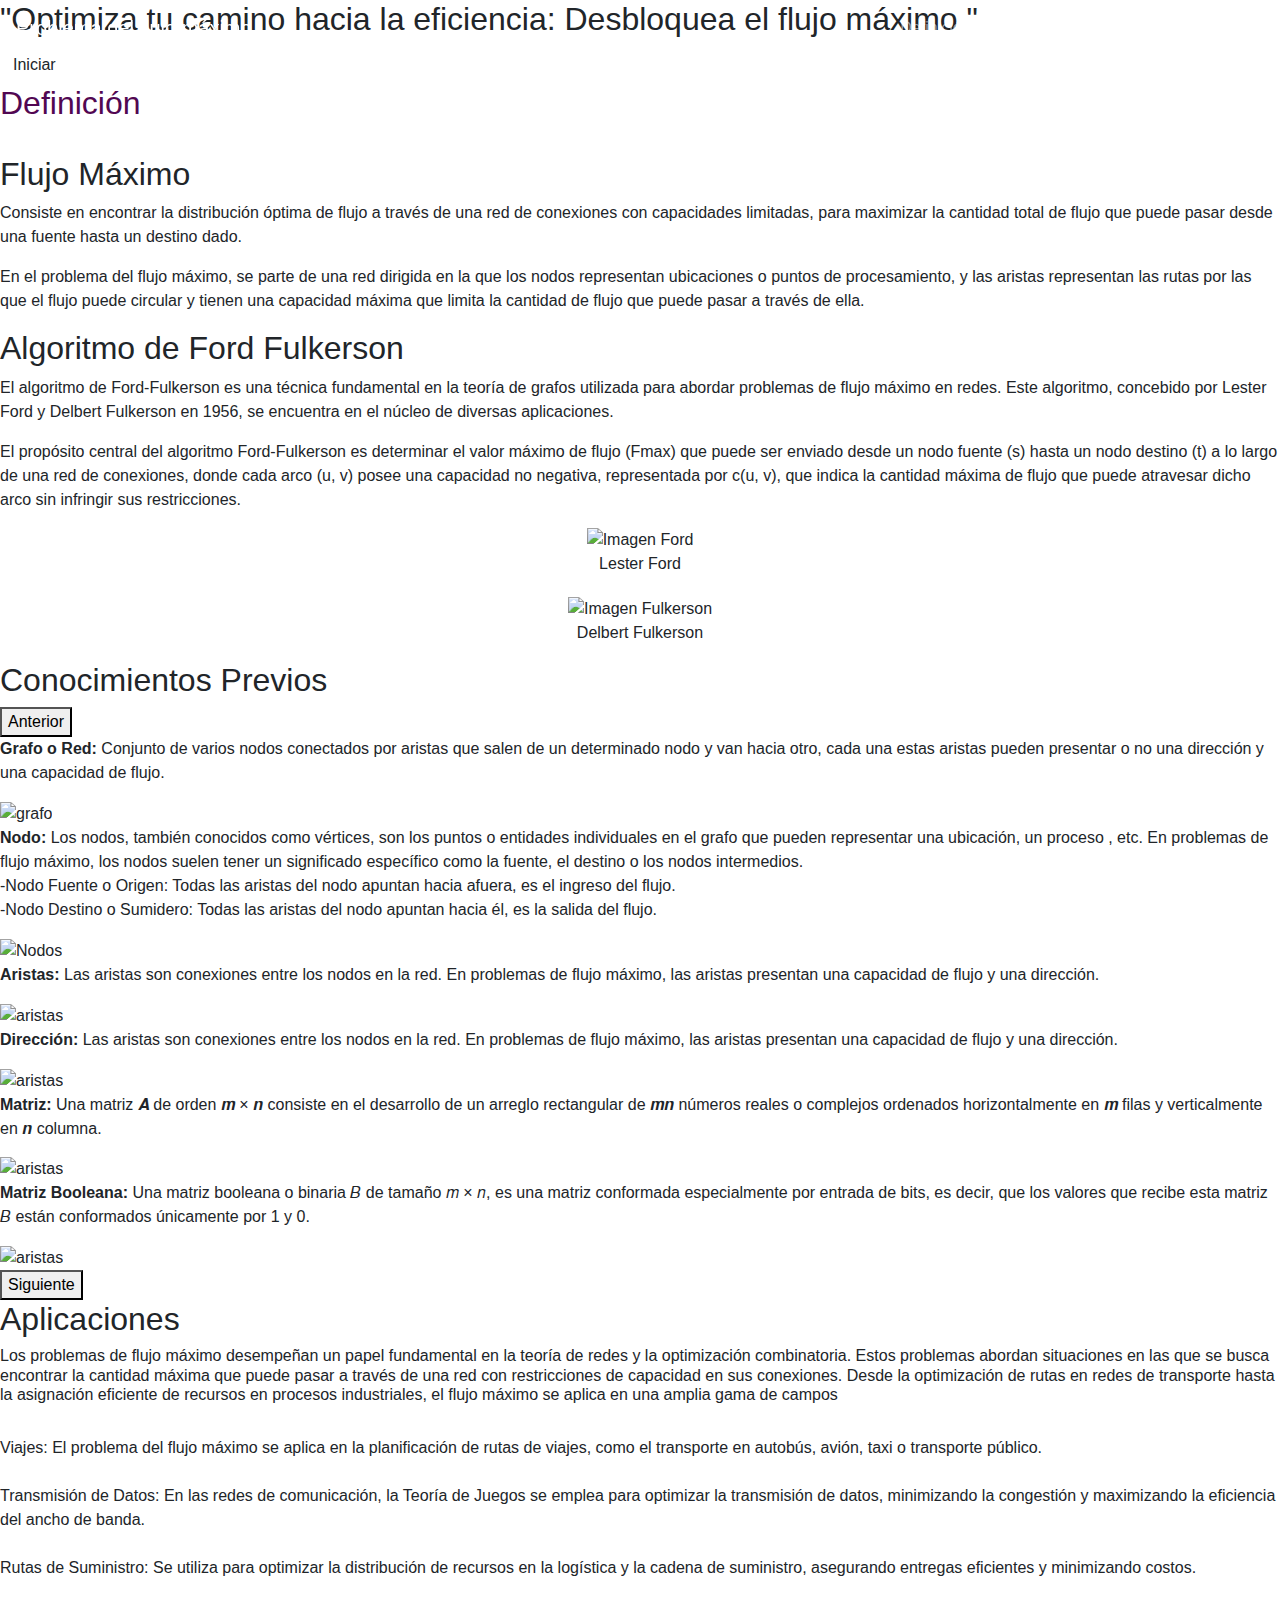
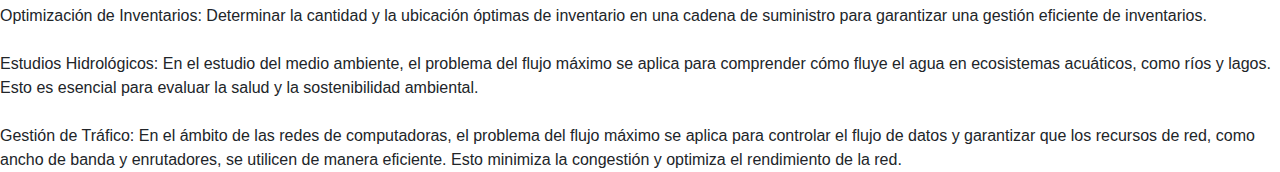
==== intento/templates/index.html @ 500e54c2 "START" ====
<!DOCTYPE html>
<html lang="en">
<head>
    <meta charset="UTF-8">
    <meta name="viewport" content="width=device-width, initial-scale=1.0">
    <title>Problema del Flujo Máximo</title>
    
    <link rel="stylesheet" href="/static/styles.css">
    <link rel="stylesheet" href="https://maxcdn.bootstrapcdn.com/bootstrap/4.5.2/css/bootstrap.min.css">
<script src="https://ajax.googleapis.com/ajax/libs/jquery/3.5.1/jquery.min.js"></script>
<script src="https://cdnjs.cloudflare.com/ajax/libs/popper.js/1.16.0/umd/popper.min.js"></script>
<script src="https://maxcdn.bootstrapcdn.com/bootstrap/4.5.2/js/bootstrap.min.js"></script>
<script src="https://kit.fontawesome.com/c13904b08e.js" crossorigin="anonymous"></script>

    
</head>
<body>
    <header>
        <nav class="navbar navbar-expand-lg navbar-dark  fixed-top">
            <a class="navbar-brand" href="#">Problema del flujo máximo</a>
            <button class="navbar-toggler" type="button" data-toggle="collapse" data-target="#navbarNav" aria-controls="navbarNav" aria-expanded="false" aria-label="Toggle navigation">
                <span class="navbar-toggler-icon"></span>
            </button>
            <div class="collapse navbar-collapse" id="navbarNav">
                <ul class="navbar-nav ml-auto">
                    <li class="nav-item">
                        <a class="nav-link" href="#definicion">Definición</a>
                    </li>
                    <li class="nav-item">
                        <a class="nav-link" href="#conocimientos">Conocimientos Previos</a>
                    </li>
                   
                    <li class="nav-item">
                        <a class="nav-link" href="#aplicaciones">Aplicaciones</a>
                    </li>
                </ul>
            </div>
        </nav>
            <div class="content">
                <div class="lema">
                    <h2>"Optimiza tu camino hacia la eficiencia: Desbloquea el flujo máximo "</h2>
                </div>
                <div class="boton">
                    <a href="/login" class="btn" >Iniciar</a>
                </div>
            </div>
        
    </header>

    <div class="definicion">
        <section id="definicion" >
        <div class="cuadro">
                
                 
                
            <div class="texto-def">
                <h2 style="  color: rgb(82, 7, 82); ">Definición</h2>
                 <br>
                <h2>Flujo Máximo</h2>
                <p>Consiste en encontrar la distribución óptima de flujo a través de una red de conexiones con capacidades limitadas, para maximizar la cantidad total de flujo que puede pasar desde una fuente hasta un destino dado.</p>
                <p>En el problema del flujo máximo, se parte de una red dirigida en la que los nodos representan ubicaciones o puntos de procesamiento, y las aristas representan las rutas por las que el flujo puede circular y tienen una capacidad máxima que limita la cantidad de flujo que puede pasar a través de ella.</p>
                <h2>Algoritmo de Ford Fulkerson</h2>
                <p>El algoritmo de Ford-Fulkerson es una técnica fundamental en la teoría de grafos utilizada para abordar problemas de flujo máximo en redes. Este algoritmo, concebido por Lester Ford y Delbert Fulkerson en 1956, se encuentra en el núcleo de diversas aplicaciones.</p>
                <p>El propósito central del algoritmo Ford-Fulkerson es determinar el valor máximo de flujo (Fmax) que puede ser enviado desde un nodo fuente (s) hasta un nodo destino (t) a lo largo de una red de conexiones, donde cada arco (u, v) posee una capacidad no negativa, representada por c(u, v), que indica la cantidad máxima de flujo que puede atravesar dicho arco sin infringir sus restricciones.</p>
            </div>
            <div class="fordfulk">
                <div style="text-align: center;">
                    <img src="static/assets/images/ford.jpg" alt="Imagen Ford" style="width: 190px; height: auto;">
                    <p>Lester Ford</p>
                </div>
                
                <div style="text-align: center; margin-top: 20px;">
                    <img src="static/assets/images/fulk.jpg" alt="Imagen Fulkerson" style="width: 190px; height: auto;">
                    <p>Delbert Fulkerson</p>
                </div>
            </div>
            
        </div>
        </section>
    </div>
    <div class="conocimientos">
        <section id="conocimientos">
            <div class="carrusel">
                <h2>Conocimientos Previos</h2>
                <button id="anterior" class="botoncarrusel">Anterior</button>
                <div class="elemento visible">
                    <p><strong>Grafo o Red:</strong> Conjunto de varios nodos conectados por aristas que salen de un determinado nodo y van hacia otro, cada una estas aristas pueden presentar o no una dirección y una capacidad de flujo.</p>
                    <img src="static/assets/images/grafo.png" alt="grafo" style="width: 30%; height: auto;">
                </div>
                <div class="elemento">
                    <p><strong>Nodo:</strong> Los nodos, también conocidos como vértices, son los puntos o entidades individuales en el grafo que pueden representar una ubicación, un proceso , etc. En problemas de flujo máximo, los nodos suelen tener un significado específico como la fuente, el destino o los nodos intermedios.
                        <br>
                            -Nodo Fuente o Origen: Todas las aristas del nodo apuntan hacia afuera, es el ingreso del flujo.
                        <br>
                            -Nodo Destino o Sumidero: Todas las aristas del nodo apuntan hacia él, es la salida del flujo.
                        </p>
                    <img src="static/assets/images/nodo.jpeg" alt="Nodos" style="width: 30%; height: auto;">
                </div>
                <div class="elemento">
                    <p><strong>Aristas:</strong> Las aristas son conexiones entre los nodos en la red. En problemas de flujo máximo, las aristas presentan una capacidad de flujo y una dirección.</p>
                    <img src="static/assets/images/aristas.png" alt="aristas" style="width: 30%; height: auto;">
                </div>
                <div class="elemento">
                    <p><strong>Dirección:</strong> Las aristas son conexiones entre los nodos en la red. En problemas de flujo máximo, las aristas presentan una capacidad de flujo y una dirección.</p>
                    <img src="static/assets/images/dirig.gif" alt="aristas" style="width: 30%; height: auto;">
                </div>
                <div class="elemento">
                    <p><strong>Matriz:</strong> Una matriz 𝑨 de orden 𝒎 × 𝒏 consiste en el desarrollo de un arreglo rectangular de 𝒎𝒏 números reales o complejos ordenados horizontalmente en 𝒎 filas y verticalmente en 𝒏 columna.
                    </p>
                    <img src="static/assets/images/matriz.png" alt="aristas" style="width: 30%; height: auto;">
                </div>
                <div class="elemento">
                    <p><strong>Matriz Booleana:</strong> Una matriz booleana o binaria 𝐵 de tamaño 𝑚 × 𝑛, es una matriz conformada especialmente por entrada de bits, es decir, que los valores que recibe esta matriz 𝐵 están conformados únicamente por 1 y 0.
                    </p>
                    <img src="static/assets/images/bool.png" alt="aristas" style="width: 30%; height: auto;">
                </div>
                
                <button id="siguiente"class="botoncarrusel">Siguiente</button>
            </div>
        
            <script>
                const elementos = document.querySelectorAll('.elemento');
                let indiceVisible = 0;
        
                function mostrarElemento(indice) {
                    elementos.forEach((elemento, index) => {
                        if (index === indice) {
                            elemento.classList.add('visible');
                        } else {
                            elemento.classList.remove('visible');
                        }
                    });
                }
        
                document.getElementById('anterior').addEventListener('click', () => {
                    indiceVisible = (indiceVisible - 1 + elementos.length) % elementos.length;
                    mostrarElemento(indiceVisible);
                });
        
                document.getElementById('siguiente').addEventListener('click', () => {
                    indiceVisible = (indiceVisible + 1) % elementos.length;
                    mostrarElemento(indiceVisible);
                });
        
                mostrarElemento(indiceVisible);
            </script>
        </section>
    </div>
        
     
    <div class="aplicaciones">    
        <section id="aplicaciones">
        <div class="cuadro2">
            <h2>Aplicaciones</h2>
            <h6>Los problemas de flujo máximo desempeñan un papel fundamental en la teoría de redes y la optimización combinatoria. Estos problemas abordan situaciones en las que se busca encontrar la cantidad máxima que puede pasar a través de una red con restricciones de capacidad en sus conexiones. Desde la optimización de rutas en redes de transporte hasta la asignación eficiente de recursos en procesos industriales, el flujo máximo se aplica en una amplia gama de campos</h4>
            <div class="items">
                <div class="viajes">
                    <i class="fa-solid fa-plane fa-beat fa-2xl" style="color: #9b2274;"></i>
                    <br>
                    <h7>Viajes: El problema del flujo máximo se aplica en la planificación de rutas de viajes, como el transporte en autobús, avión, taxi o transporte público.</li>
                </div>
                <div class="transmisión_datos">
                    <i class="fa-solid fa-ethernet fa-beat fa-2xl" style="color: #9b2274;"></i>
                    <br>

                    <h7>Transmisión de Datos: En las redes de comunicación, la Teoría de Juegos se emplea para optimizar la transmisión de datos, minimizando la congestión y maximizando la eficiencia del ancho de banda.</h7>
                </div>
                <div class="rutas">
                    <i class="fa-solid fa-route fa-beat fa-2xl" style="color: #9b2274;"></i>
                    <br>

                    <h7>Rutas de Suministro: Se utiliza para optimizar la distribución de recursos en la logística y la cadena de suministro, asegurando entregas eficientes y minimizando costos.</h7>
                </div>
                <div class="inventario">
                    <i class="fa-solid fa-warehouse fa-beat fa-2xl" style="color: #9b2274;" ></i>
                    <br>

                    <h7>Optimización de Inventarios: Determinar la cantidad y la ubicación óptimas de inventario en una cadena de suministro para garantizar una gestión eficiente de inventarios.</h7>
                </div> 
                <div class="hidro">
                    <i class="fa-solid fa-water fa-beat fa-2xl" style="color: #9b2274;"></i>
                    <br>

                    <h7>Estudios Hidrológicos: En el estudio del medio ambiente, el problema del flujo máximo se aplica para comprender cómo fluye el agua en ecosistemas acuáticos, como ríos y lagos. Esto es esencial para evaluar la salud y la sostenibilidad ambiental.</h7>
                </div> 
                <div class="trafico">
                    <i class="fa-solid fa-traffic-light fa-beat fa-2xl" style="color: #9b2274;"></i>
                    <br>

                    <h7>Gestión de Tráfico: En el ámbito de las redes de computadoras, el problema del flujo máximo se aplica para controlar el flujo de datos y garantizar que los recursos de red, como ancho de banda y enrutadores, se utilicen de manera eficiente. Esto minimiza la congestión y optimiza el rendimiento de la red.</h7>
                </div> 
            </div>
            </section>
        </div>
    </div>
</body>

</html>
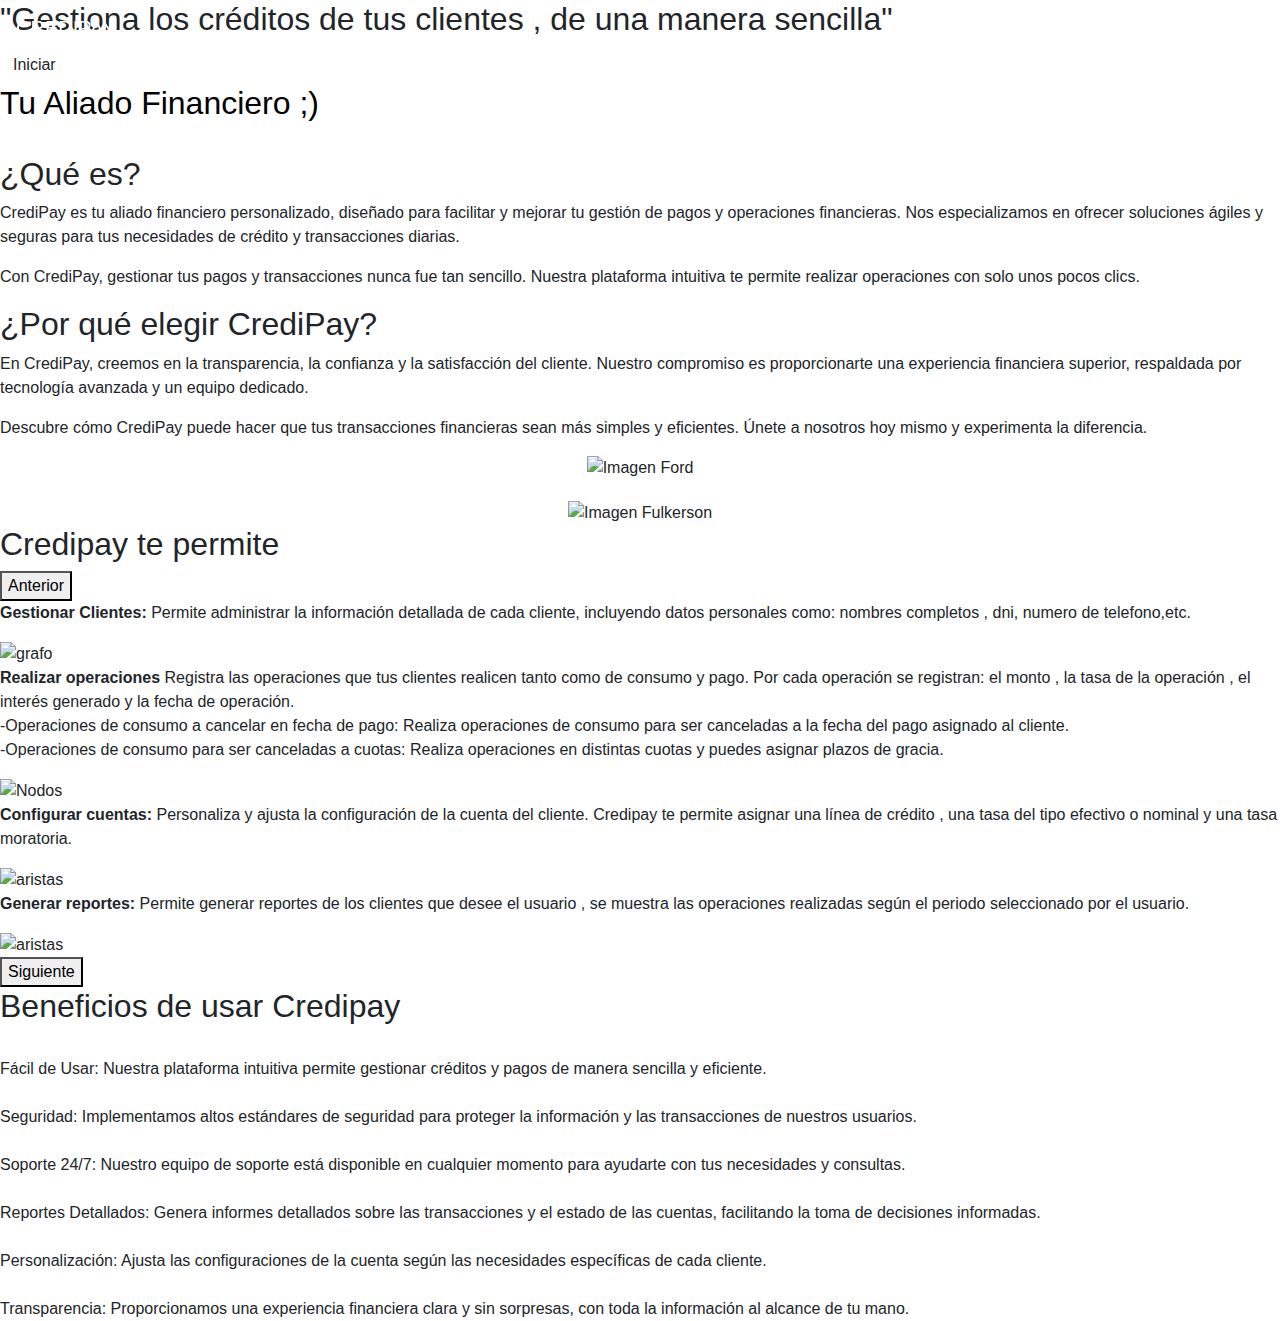
==== commit ad901d6c: "landing - prohibir exceder fecha de pago" ====
--- a/intento/templates/index.html
+++ b/intento/templates/index.html
@@ -3,7 +3,7 @@
 <head>
     <meta charset="UTF-8">
     <meta name="viewport" content="width=device-width, initial-scale=1.0">
-    <title>Problema del Flujo Máximo</title>
+    <title>CREDIPAY</title>
     
     <link rel="stylesheet" href="/static/styles.css">
     <link rel="stylesheet" href="https://maxcdn.bootstrapcdn.com/bootstrap/4.5.2/css/bootstrap.min.css">
@@ -17,28 +17,28 @@
 <body>
     <header>
         <nav class="navbar navbar-expand-lg navbar-dark  fixed-top">
-            <a class="navbar-brand" href="#">Problema del flujo máximo</a>
+            <a class="navbar-brand" href="#">CREDIPAY</a>
             <button class="navbar-toggler" type="button" data-toggle="collapse" data-target="#navbarNav" aria-controls="navbarNav" aria-expanded="false" aria-label="Toggle navigation">
                 <span class="navbar-toggler-icon"></span>
             </button>
             <div class="collapse navbar-collapse" id="navbarNav">
                 <ul class="navbar-nav ml-auto">
                     <li class="nav-item">
-                        <a class="nav-link" href="#definicion">Definición</a>
+                        <a class="nav-link" href="#definicion">¿Qué es Credipay?</a>
                     </li>
                     <li class="nav-item">
-                        <a class="nav-link" href="#conocimientos">Conocimientos Previos</a>
+                        <a class="nav-link" href="#conocimientos">Funciones</a>
                     </li>
                    
                     <li class="nav-item">
-                        <a class="nav-link" href="#aplicaciones">Aplicaciones</a>
+                        <a class="nav-link" href="#aplicaciones">Beneficios</a>
                     </li>
                 </ul>
             </div>
         </nav>
             <div class="content">
                 <div class="lema">
-                    <h2>"Optimiza tu camino hacia la eficiencia: Desbloquea el flujo máximo "</h2>
+                    <h2>"Gestiona los créditos de tus clientes , de una manera sencilla"</h2>
                 </div>
                 <div class="boton">
                     <a href="/login" class="btn" >Iniciar</a>
@@ -54,24 +54,23 @@
                  
                 
             <div class="texto-def">
-                <h2 style="  color: rgb(82, 7, 82); ">Definición</h2>
+                <h2 style="  color: rgb(0, 0, 0); ">Tu Aliado Financiero ;) </h2>
                  <br>
-                <h2>Flujo Máximo</h2>
-                <p>Consiste en encontrar la distribución óptima de flujo a través de una red de conexiones con capacidades limitadas, para maximizar la cantidad total de flujo que puede pasar desde una fuente hasta un destino dado.</p>
-                <p>En el problema del flujo máximo, se parte de una red dirigida en la que los nodos representan ubicaciones o puntos de procesamiento, y las aristas representan las rutas por las que el flujo puede circular y tienen una capacidad máxima que limita la cantidad de flujo que puede pasar a través de ella.</p>
-                <h2>Algoritmo de Ford Fulkerson</h2>
-                <p>El algoritmo de Ford-Fulkerson es una técnica fundamental en la teoría de grafos utilizada para abordar problemas de flujo máximo en redes. Este algoritmo, concebido por Lester Ford y Delbert Fulkerson en 1956, se encuentra en el núcleo de diversas aplicaciones.</p>
-                <p>El propósito central del algoritmo Ford-Fulkerson es determinar el valor máximo de flujo (Fmax) que puede ser enviado desde un nodo fuente (s) hasta un nodo destino (t) a lo largo de una red de conexiones, donde cada arco (u, v) posee una capacidad no negativa, representada por c(u, v), que indica la cantidad máxima de flujo que puede atravesar dicho arco sin infringir sus restricciones.</p>
+                <h2>¿Qué es?</h2>
+                <p>CrediPay es tu aliado financiero personalizado, diseñado para facilitar y mejorar tu gestión de pagos y operaciones financieras. Nos especializamos en ofrecer soluciones ágiles y seguras para tus necesidades de crédito y transacciones diarias.</p>
+                <p>Con CrediPay, gestionar tus pagos y transacciones nunca fue tan sencillo. Nuestra plataforma intuitiva te permite realizar operaciones con solo unos pocos clics.</p>
+                <h2>¿Por qué elegir CrediPay?</h2>
+                <p>En CrediPay, creemos en la transparencia, la confianza y la satisfacción del cliente. Nuestro compromiso es proporcionarte una experiencia financiera superior, respaldada por tecnología avanzada y un equipo dedicado.</p>
+                <p>Descubre cómo CrediPay puede hacer que tus transacciones financieras sean más simples y eficientes. Únete a nosotros hoy mismo y experimenta la diferencia.</p>
             </div>
             <div class="fordfulk">
                 <div style="text-align: center;">
-                    <img src="static/assets/images/ford.jpg" alt="Imagen Ford" style="width: 190px; height: auto;">
-                    <p>Lester Ford</p>
+                    <img src="static/assets/images/credi.jpg" alt="Imagen Ford" style="width: 190px; height: auto;">
+                    
                 </div>
                 
                 <div style="text-align: center; margin-top: 20px;">
-                    <img src="static/assets/images/fulk.jpg" alt="Imagen Fulkerson" style="width: 190px; height: auto;">
-                    <p>Delbert Fulkerson</p>
+                    <img src="static/assets/images/pay.jpg" alt="Imagen Fulkerson" style="width: 190px; height: auto;">
                 </div>
             </div>
             
@@ -81,39 +80,30 @@
     <div class="conocimientos">
         <section id="conocimientos">
             <div class="carrusel">
-                <h2>Conocimientos Previos</h2>
+                <h2>Credipay te permite</h2>
                 <button id="anterior" class="botoncarrusel">Anterior</button>
                 <div class="elemento visible">
-                    <p><strong>Grafo o Red:</strong> Conjunto de varios nodos conectados por aristas que salen de un determinado nodo y van hacia otro, cada una estas aristas pueden presentar o no una dirección y una capacidad de flujo.</p>
-                    <img src="static/assets/images/grafo.png" alt="grafo" style="width: 30%; height: auto;">
+                    <p><strong>Gestionar Clientes:</strong> Permite administrar la información detallada de cada cliente, incluyendo datos personales como: nombres completos , dni, numero de telefono,etc.</p>
+                    <img src="static/assets/images/clientes.png" alt="grafo" style="width: 30%; height: auto;">
                 </div>
                 <div class="elemento">
-                    <p><strong>Nodo:</strong> Los nodos, también conocidos como vértices, son los puntos o entidades individuales en el grafo que pueden representar una ubicación, un proceso , etc. En problemas de flujo máximo, los nodos suelen tener un significado específico como la fuente, el destino o los nodos intermedios.
+                    <p><strong>Realizar operaciones</strong> Registra las operaciones que tus clientes realicen tanto como de consumo y pago. Por cada operación se registran: el monto , la tasa de la operación , el interés generado y la fecha de operación.
                         <br>
-                            -Nodo Fuente o Origen: Todas las aristas del nodo apuntan hacia afuera, es el ingreso del flujo.
+                            -Operaciones de consumo a cancelar en fecha de pago: Realiza operaciones de consumo para ser canceladas a la fecha del pago asignado al cliente.
                         <br>
-                            -Nodo Destino o Sumidero: Todas las aristas del nodo apuntan hacia él, es la salida del flujo.
+                            -Operaciones de consumo para ser canceladas a  cuotas: Realiza operaciones en distintas cuotas y puedes asignar plazos de gracia.
                         </p>
-                    <img src="static/assets/images/nodo.jpeg" alt="Nodos" style="width: 30%; height: auto;">
+                    <img src="static/assets/images/operaciones.png" alt="Nodos" style="width: 30%; height: auto;">
                 </div>
                 <div class="elemento">
-                    <p><strong>Aristas:</strong> Las aristas son conexiones entre los nodos en la red. En problemas de flujo máximo, las aristas presentan una capacidad de flujo y una dirección.</p>
-                    <img src="static/assets/images/aristas.png" alt="aristas" style="width: 30%; height: auto;">
+                    <p><strong>Configurar cuentas:</strong> Personaliza y ajusta la configuración de la cuenta del cliente. Credipay te permite asignar una línea de crédito , una tasa del tipo efectivo o nominal y una tasa moratoria.</p>
+                    <img src="static/assets/images/cuenta.png" alt="aristas" style="width: 30%; height: auto;">
                 </div>
                 <div class="elemento">
-                    <p><strong>Dirección:</strong> Las aristas son conexiones entre los nodos en la red. En problemas de flujo máximo, las aristas presentan una capacidad de flujo y una dirección.</p>
-                    <img src="static/assets/images/dirig.gif" alt="aristas" style="width: 30%; height: auto;">
+                    <p><strong>Generar reportes:</strong> Permite generar reportes de los clientes que desee el usuario , se muestra las operaciones realizadas según el periodo seleccionado por el usuario.</p>
+                    <img src="static/assets/images/reportes.png" alt="aristas" style="width: 30%; height: auto;">
                 </div>
-                <div class="elemento">
-                    <p><strong>Matriz:</strong> Una matriz 𝑨 de orden 𝒎 × 𝒏 consiste en el desarrollo de un arreglo rectangular de 𝒎𝒏 números reales o complejos ordenados horizontalmente en 𝒎 filas y verticalmente en 𝒏 columna.
-                    </p>
-                    <img src="static/assets/images/matriz.png" alt="aristas" style="width: 30%; height: auto;">
-                </div>
-                <div class="elemento">
-                    <p><strong>Matriz Booleana:</strong> Una matriz booleana o binaria 𝐵 de tamaño 𝑚 × 𝑛, es una matriz conformada especialmente por entrada de bits, es decir, que los valores que recibe esta matriz 𝐵 están conformados únicamente por 1 y 0.
-                    </p>
-                    <img src="static/assets/images/bool.png" alt="aristas" style="width: 30%; height: auto;">
-                </div>
+                
                 
                 <button id="siguiente"class="botoncarrusel">Siguiente</button>
             </div>
@@ -151,43 +141,42 @@
     <div class="aplicaciones">    
         <section id="aplicaciones">
         <div class="cuadro2">
-            <h2>Aplicaciones</h2>
-            <h6>Los problemas de flujo máximo desempeñan un papel fundamental en la teoría de redes y la optimización combinatoria. Estos problemas abordan situaciones en las que se busca encontrar la cantidad máxima que puede pasar a través de una red con restricciones de capacidad en sus conexiones. Desde la optimización de rutas en redes de transporte hasta la asignación eficiente de recursos en procesos industriales, el flujo máximo se aplica en una amplia gama de campos</h4>
+            <h2>Beneficios de usar Credipay</h2>
             <div class="items">
                 <div class="viajes">
-                    <i class="fa-solid fa-plane fa-beat fa-2xl" style="color: #9b2274;"></i>
+                    <i class="fa-solid fa-check-circle fa-beat fa-2xl" style="color: #1f4db8bc;"></i>
                     <br>
-                    <h7>Viajes: El problema del flujo máximo se aplica en la planificación de rutas de viajes, como el transporte en autobús, avión, taxi o transporte público.</li>
+                    <h7>Fácil de Usar: Nuestra plataforma intuitiva permite gestionar créditos y pagos de manera sencilla y eficiente.</li>
                 </div>
                 <div class="transmisión_datos">
-                    <i class="fa-solid fa-ethernet fa-beat fa-2xl" style="color: #9b2274;"></i>
+                    <i class="fa-solid fa-lock fa-beat fa-2xl" style="color: #1f4db8bc;"></i>
                     <br>
 
-                    <h7>Transmisión de Datos: En las redes de comunicación, la Teoría de Juegos se emplea para optimizar la transmisión de datos, minimizando la congestión y maximizando la eficiencia del ancho de banda.</h7>
+                    <h7>Seguridad: Implementamos altos estándares de seguridad para proteger la información y las transacciones de nuestros usuarios.</h7>
                 </div>
                 <div class="rutas">
-                    <i class="fa-solid fa-route fa-beat fa-2xl" style="color: #9b2274;"></i>
+                    <i class="fa-solid fa-headset fa-beat fa-2xl" style="color: #1f4db8bc;"></i>
                     <br>
 
-                    <h7>Rutas de Suministro: Se utiliza para optimizar la distribución de recursos en la logística y la cadena de suministro, asegurando entregas eficientes y minimizando costos.</h7>
+                    <h7>Soporte 24/7: Nuestro equipo de soporte está disponible en cualquier momento para ayudarte con tus necesidades y consultas.</h7>
                 </div>
                 <div class="inventario">
-                    <i class="fa-solid fa-warehouse fa-beat fa-2xl" style="color: #9b2274;" ></i>
+                    <i class="fa-solid fa-chart-line fa-beat fa-2xl" style="color: #1f4db8bc;" ></i>
                     <br>
 
-                    <h7>Optimización de Inventarios: Determinar la cantidad y la ubicación óptimas de inventario en una cadena de suministro para garantizar una gestión eficiente de inventarios.</h7>
+                    <h7>Reportes Detallados: Genera informes detallados sobre las transacciones y el estado de las cuentas, facilitando la toma de decisiones informadas.</h7>
                 </div> 
                 <div class="hidro">
-                    <i class="fa-solid fa-water fa-beat fa-2xl" style="color: #9b2274;"></i>
+                    <i class="fa-solid fa-sliders-h fa-beat fa-2xl" style="color: #1f4db8bc;"></i>
                     <br>
 
-                    <h7>Estudios Hidrológicos: En el estudio del medio ambiente, el problema del flujo máximo se aplica para comprender cómo fluye el agua en ecosistemas acuáticos, como ríos y lagos. Esto es esencial para evaluar la salud y la sostenibilidad ambiental.</h7>
+                    <h7>Personalización: Ajusta las configuraciones de la cuenta según las necesidades específicas de cada cliente.</h7>
                 </div> 
                 <div class="trafico">
-                    <i class="fa-solid fa-traffic-light fa-beat fa-2xl" style="color: #9b2274;"></i>
+                    <i class="fa-solid fa-eye fa-beat fa-2xl" style="color: #1f4db8bc;"></i>
                     <br>
 
-                    <h7>Gestión de Tráfico: En el ámbito de las redes de computadoras, el problema del flujo máximo se aplica para controlar el flujo de datos y garantizar que los recursos de red, como ancho de banda y enrutadores, se utilicen de manera eficiente. Esto minimiza la congestión y optimiza el rendimiento de la red.</h7>
+                    <h7>Transparencia: Proporcionamos una experiencia financiera clara y sin sorpresas, con toda la información al alcance de tu mano.</h7>
                 </div> 
             </div>
             </section>
